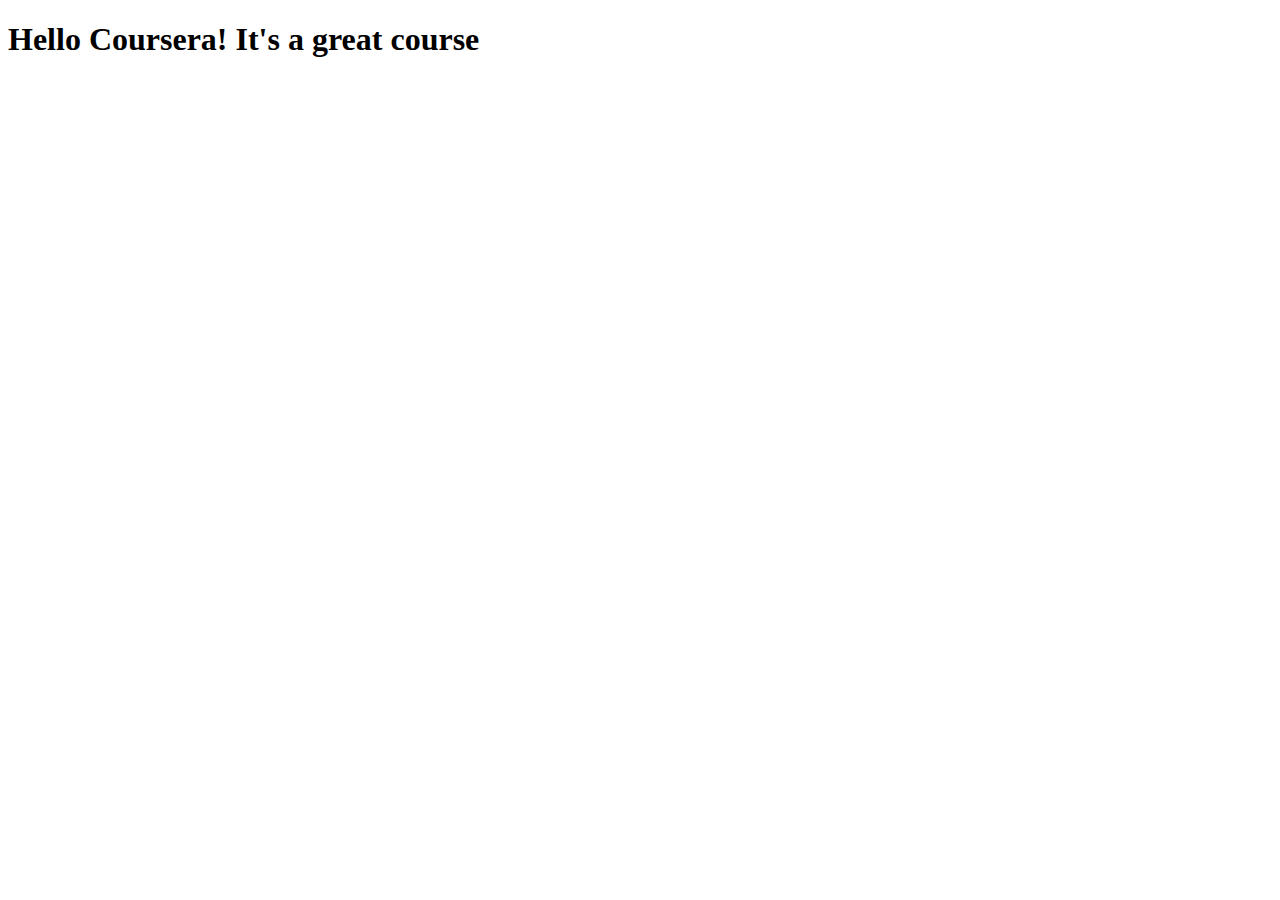
==== module2-solution/index.html @ fda27d13 "Solution 2" ====
<!DOCTYPE html>
<html>
<head>
	<meta charset="utf-8">
	<meta name="viewport" content="width=device-width, initial-scale=1">
	<title>Hello Coursera!</title>
</head>
<body>
<h1>Hello Coursera! It's a great course</h1>
</body>
</html>
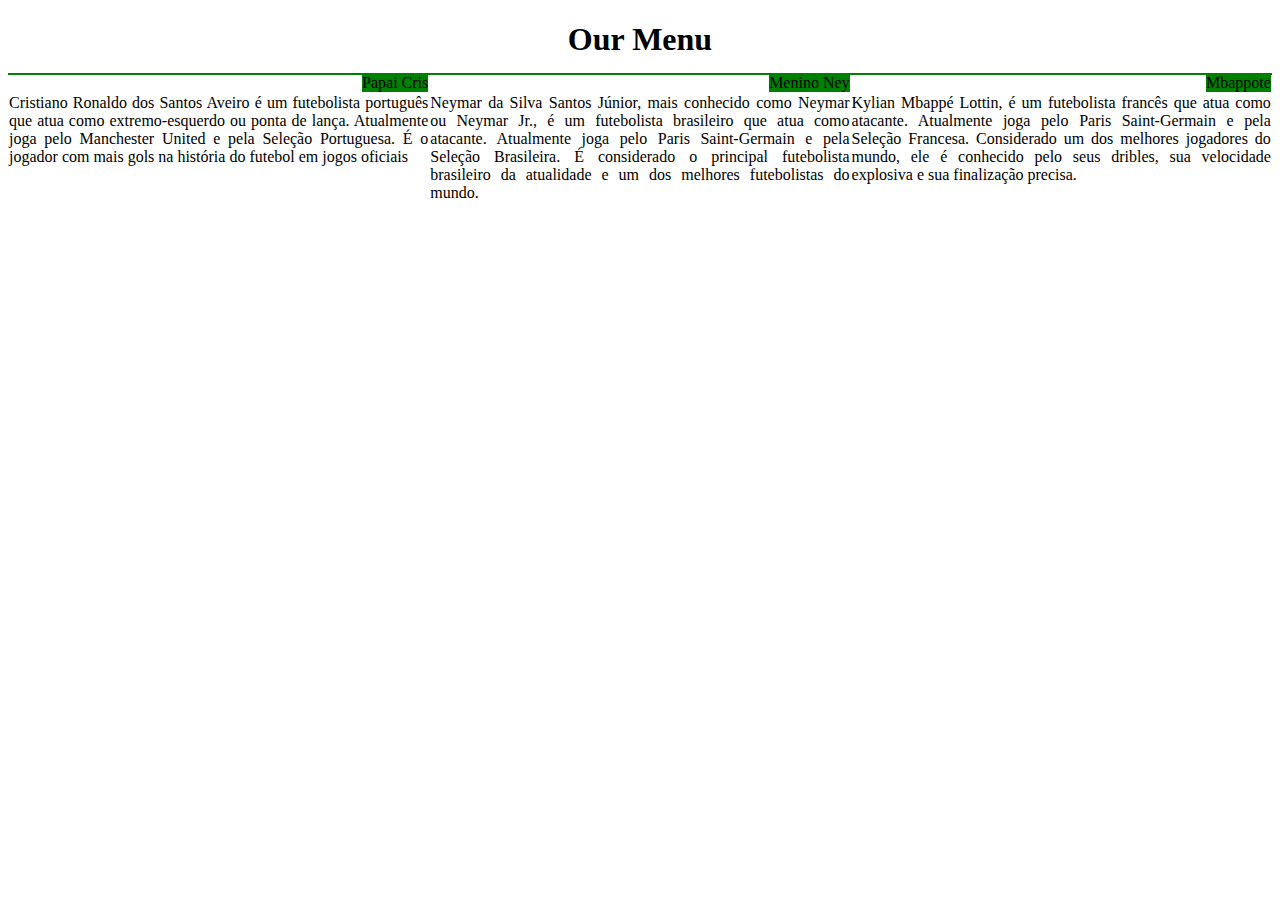
==== commit 115cd42d: "v2" ====
--- a/module2-solution/index.html
+++ b/module2-solution/index.html
@@ -1,11 +1,176 @@
 <!DOCTYPE html>
 <html>
 <head>
-	<meta charset="utf-8">
-	<meta name="viewport" content="width=device-width, initial-scale=1">
-	<title>Hello Coursera!</title>
+<meta charset="utf-8">
+<meta name="viewport" content="width=device-width, initial-scale=1">
+<title>Responsive Layout</title>
+<style>
+
+/********** Base styles **********/
+* {
+  box-sizing: border-box;
+}
+h1 {
+  margin-bottom: 15px;
+}
+
+p {
+  border: 1px solid black;
+  background-color: #A52A2A;
+  width: 90%;
+  height: 150px;
+  margin-right: auto;
+  margin-left: auto;
+  font-family: Helvetica;
+  color: white;
+}
+
+/* Simple Responsive Framework. */
+.row {
+  width: 100%;
+}
+
+/********** Large devices only **********/
+@media (min-width: 1200px) {
+  .col-lg-1, .col-lg-2, .col-lg-3, .col-lg-4, .col-lg-5, .col-lg-6, .col-lg-7, .col-lg-8, .col-lg-9, .col-lg-10, .col-lg-11, .col-lg-12 {
+    float: left;
+    border: 1px solid green;
+  }
+  .col-lg-1 {
+    width: 8.33%;
+  }
+  .col-lg-2 {
+    width: 16.66%;
+  }
+  .col-lg-3 {
+    width: 25%;
+  }
+  .col-lg-4 {
+    width: 33.33%;
+  }
+  .col-lg-5 {
+    width: 41.66%;
+  }
+  .col-lg-6 {
+    width: 50%;
+  }
+  .col-lg-7 {
+    width: 58.33%;
+  }
+  .col-lg-8 {
+    width: 66.66%;
+  }
+  .col-lg-9 {
+    width: 74.99%;
+  }
+  .col-lg-10 {
+    width: 83.33%;
+  }
+  .col-lg-11 {
+    width: 91.66%;
+  }
+  .col-lg-12 {
+    width: 100%;
+  }
+}
+
+/********** Medium devices only **********/
+@media (min-width: 992px) and (max-width: 1199px) {
+  .col-md-1, .col-md-2, .col-md-3, .col-md-4, .col-md-5, .col-md-6, .col-md-7, .col-md-8, .col-md-9, .col-md-10, .col-md-11, .col-md-12 {
+    float: left;
+    border: 1px solid green;
+  }
+  .col-md-1 {
+    width: 8.33%;
+  }
+  .col-md-2 {
+    width: 16.66%;
+  }
+  .col-md-3 {
+    width: 25%;
+  }
+  .col-md-4 {
+    width: 33.33%;
+  }
+  .col-md-5 {
+    width: 41.66%;
+  }
+  .col-md-6 {
+    width: 50%;
+  }
+  .col-md-7 {
+    width: 58.33%;
+  }
+  .col-md-8 {
+    width: 66.66%;
+  }
+  .col-md-9 {
+    width: 74.99%;
+  }
+  .col-md-10 {
+    width: 83.33%;
+  }
+  .col-md-11 {
+    width: 91.66%;
+  }
+  .col-md-12 {
+    width: 100%;
+  }
+}
+section {
+	float: left;
+}
+
+h1 {
+	text-align: center;
+}
+section{
+	position: relative;
+}
+
+.title{
+	position: absolute;
+	right: 0px;
+	top: 0px;
+	background: green;
+	margin: 1px solid black;
+	/*width: 30%;*/
+	text-align: center;
+}
+.text{
+	position: absolute;
+	right: 0px;
+	top: 20px;
+	text-align: justify;
+	border: 8px;
+	/*width: 30%;*/
+
+}
+
+
+
+</style>
 </head>
 <body>
-<h1>Hello Coursera! It's a great course</h1>
+<h1> Our Menu </h1>
+
+<div class="row">
+
+<section class="col-lg-4 col-md-2 col-sm-1">
+	<div class='title'>Papai Cris</div>
+	<div class="text">Cristiano Ronaldo dos Santos Aveiro é um futebolista português que atua como extremo-esquerdo ou ponta de lança. Atualmente joga pelo Manchester United e pela Seleção Portuguesa. É o jogador com mais gols na história do futebol em jogos oficiais</div>
+</section>
+
+<section class="col-lg-4 col-md-2 col-sm-1">
+	<div class='title'>Menino Ney</div>
+	<div class="text">Neymar da Silva Santos Júnior, mais conhecido como Neymar ou Neymar Jr., é um futebolista brasileiro que atua como atacante. Atualmente joga pelo Paris Saint-Germain e pela Seleção Brasileira. É considerado o principal futebolista brasileiro da atualidade e um dos melhores futebolistas do mundo.</div>
+</section>
+
+<section class="col-lg-4 col-md-2 col-sm-1">
+	<div class='title'>Mbappote</div>
+	<div class="text">Kylian Mbappé Lottin, é um futebolista francês que atua como atacante. Atualmente joga pelo Paris Saint-Germain e pela Seleção Francesa. Considerado um dos melhores jogadores do mundo, ele é conhecido pelo seus dribles, sua velocidade explosiva e sua finalização precisa.</div>
+</section>
+</div>
+
 </body>
-</html>+</html>
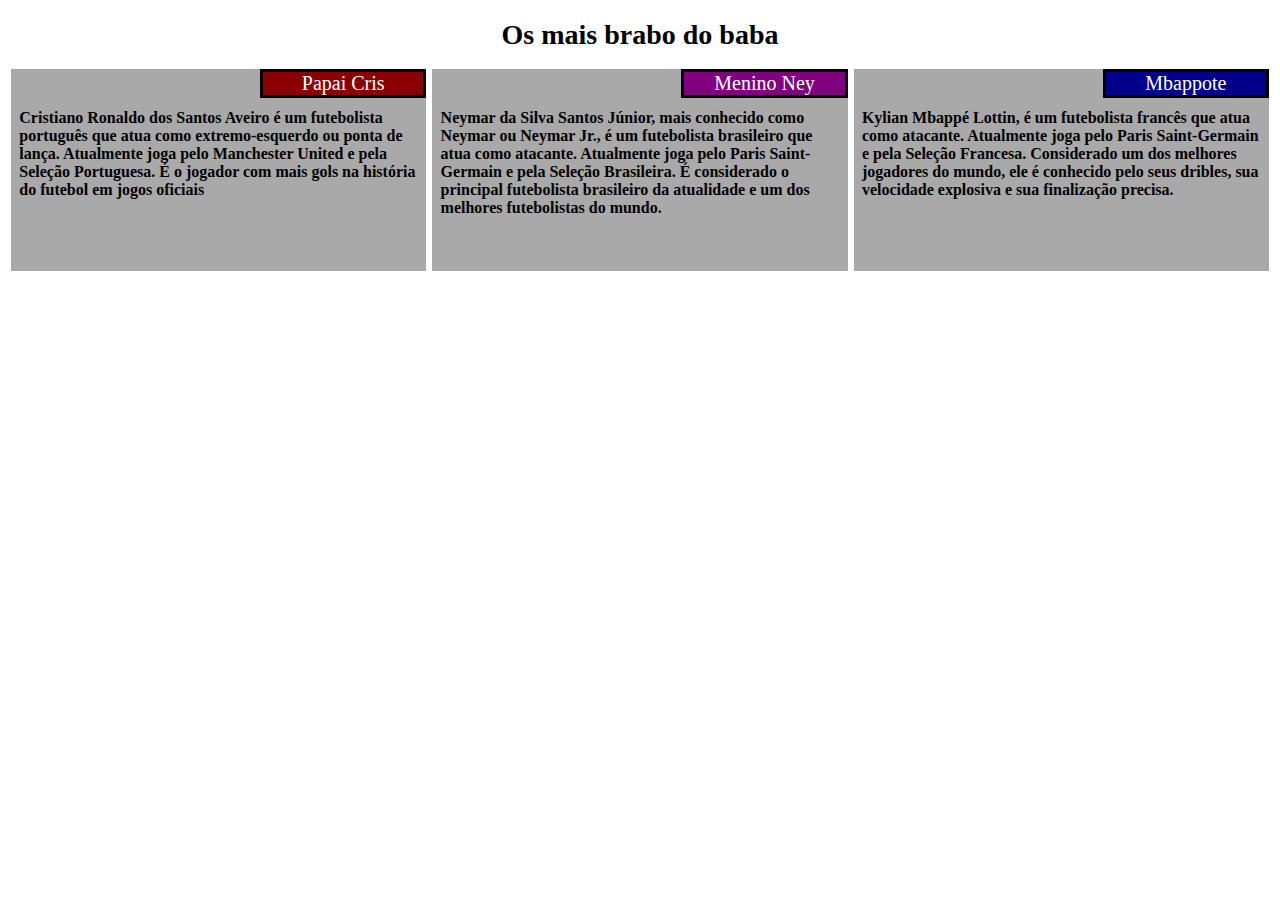
==== commit 8e176894: "vs" ====
--- a/module2-solution/index.html
+++ b/module2-solution/index.html
@@ -4,172 +4,30 @@
 <meta charset="utf-8">
 <meta name="viewport" content="width=device-width, initial-scale=1">
 <title>Responsive Layout</title>
-<style>
 
-/********** Base styles **********/
-* {
-  box-sizing: border-box;
-}
-h1 {
-  margin-bottom: 15px;
-}
 
-p {
-  border: 1px solid black;
-  background-color: #A52A2A;
-  width: 90%;
-  height: 150px;
-  margin-right: auto;
-  margin-left: auto;
-  font-family: Helvetica;
-  color: white;
-}
+<link rel="stylesheet" href="css/stylesheet.css">
 
-/* Simple Responsive Framework. */
-.row {
-  width: 100%;
-}
 
-/********** Large devices only **********/
-@media (min-width: 1200px) {
-  .col-lg-1, .col-lg-2, .col-lg-3, .col-lg-4, .col-lg-5, .col-lg-6, .col-lg-7, .col-lg-8, .col-lg-9, .col-lg-10, .col-lg-11, .col-lg-12 {
-    float: left;
-    border: 1px solid green;
-  }
-  .col-lg-1 {
-    width: 8.33%;
-  }
-  .col-lg-2 {
-    width: 16.66%;
-  }
-  .col-lg-3 {
-    width: 25%;
-  }
-  .col-lg-4 {
-    width: 33.33%;
-  }
-  .col-lg-5 {
-    width: 41.66%;
-  }
-  .col-lg-6 {
-    width: 50%;
-  }
-  .col-lg-7 {
-    width: 58.33%;
-  }
-  .col-lg-8 {
-    width: 66.66%;
-  }
-  .col-lg-9 {
-    width: 74.99%;
-  }
-  .col-lg-10 {
-    width: 83.33%;
-  }
-  .col-lg-11 {
-    width: 91.66%;
-  }
-  .col-lg-12 {
-    width: 100%;
-  }
-}
-
-/********** Medium devices only **********/
-@media (min-width: 992px) and (max-width: 1199px) {
-  .col-md-1, .col-md-2, .col-md-3, .col-md-4, .col-md-5, .col-md-6, .col-md-7, .col-md-8, .col-md-9, .col-md-10, .col-md-11, .col-md-12 {
-    float: left;
-    border: 1px solid green;
-  }
-  .col-md-1 {
-    width: 8.33%;
-  }
-  .col-md-2 {
-    width: 16.66%;
-  }
-  .col-md-3 {
-    width: 25%;
-  }
-  .col-md-4 {
-    width: 33.33%;
-  }
-  .col-md-5 {
-    width: 41.66%;
-  }
-  .col-md-6 {
-    width: 50%;
-  }
-  .col-md-7 {
-    width: 58.33%;
-  }
-  .col-md-8 {
-    width: 66.66%;
-  }
-  .col-md-9 {
-    width: 74.99%;
-  }
-  .col-md-10 {
-    width: 83.33%;
-  }
-  .col-md-11 {
-    width: 91.66%;
-  }
-  .col-md-12 {
-    width: 100%;
-  }
-}
-section {
-	float: left;
-}
-
-h1 {
-	text-align: center;
-}
-section{
-	position: relative;
-}
-
-.title{
-	position: absolute;
-	right: 0px;
-	top: 0px;
-	background: green;
-	margin: 1px solid black;
-	/*width: 30%;*/
-	text-align: center;
-}
-.text{
-	position: absolute;
-	right: 0px;
-	top: 20px;
-	text-align: justify;
-	border: 8px;
-	/*width: 30%;*/
-
-}
+</head>
+<body>
+<h1> Os mais brabo do baba </h1>
 
 
 
-</style>
-</head>
-<body>
-<h1> Our Menu </h1>
+<div class="col-lg-4 col-md-6">
+	<span class='title1' >Papai Cris</span>
+	<p >Cristiano Ronaldo dos Santos Aveiro é um futebolista português que atua como extremo-esquerdo ou ponta de lança. Atualmente joga pelo Manchester United e pela Seleção Portuguesa. É o jogador com mais gols na história do futebol em jogos oficiais</p>
+</div>
 
-<div class="row">
+<div class="col-lg-4 col-md-6">
+	<span class='title2' >Menino Ney</span>
+	<p>Neymar da Silva Santos Júnior, mais conhecido como Neymar ou Neymar Jr., é um futebolista brasileiro que atua como atacante. Atualmente joga pelo Paris Saint-Germain e pela Seleção Brasileira. É considerado o principal futebolista brasileiro da atualidade e um dos melhores futebolistas do mundo.</p>
+</div>
 
-<section class="col-lg-4 col-md-2 col-sm-1">
-	<div class='title'>Papai Cris</div>
-	<div class="text">Cristiano Ronaldo dos Santos Aveiro é um futebolista português que atua como extremo-esquerdo ou ponta de lança. Atualmente joga pelo Manchester United e pela Seleção Portuguesa. É o jogador com mais gols na história do futebol em jogos oficiais</div>
-</section>
-
-<section class="col-lg-4 col-md-2 col-sm-1">
-	<div class='title'>Menino Ney</div>
-	<div class="text">Neymar da Silva Santos Júnior, mais conhecido como Neymar ou Neymar Jr., é um futebolista brasileiro que atua como atacante. Atualmente joga pelo Paris Saint-Germain e pela Seleção Brasileira. É considerado o principal futebolista brasileiro da atualidade e um dos melhores futebolistas do mundo.</div>
-</section>
-
-<section class="col-lg-4 col-md-2 col-sm-1">
-	<div class='title'>Mbappote</div>
-	<div class="text">Kylian Mbappé Lottin, é um futebolista francês que atua como atacante. Atualmente joga pelo Paris Saint-Germain e pela Seleção Francesa. Considerado um dos melhores jogadores do mundo, ele é conhecido pelo seus dribles, sua velocidade explosiva e sua finalização precisa.</div>
-</section>
+<div class="col-lg-4 col-md-12">
+	<span class='title3'>Mbappote</span>
+	<p >Kylian Mbappé Lottin, é um futebolista francês que atua como atacante. Atualmente joga pelo Paris Saint-Germain e pela Seleção Francesa. Considerado um dos melhores jogadores do mundo, ele é conhecido pelo seus dribles, sua velocidade explosiva e sua finalização precisa.</p>
 </div>
 
 </body>
--- a/module2-solution/css/stylesheet.css
+++ b/module2-solution/css/stylesheet.css
@@ -0,0 +1,112 @@
+* {
+  box-sizing: border-box;
+  font-family: Garamond, serif;
+
+}
+
+body {
+    display: block;
+    margin: 8px;
+}
+
+h1 {
+  margin-bottom: 15px;
+  font-size: 1.75em;
+}
+
+body {
+    display: block;
+    margin: 8px;
+}
+
+div {
+	background-color: darkgray;
+	border: 3px solid white;
+	position: relative;
+	height: 10em;
+	box-sizing:  ;
+}
+
+span {
+  margin: 0px;
+  border: 3px solid black;
+  background-color: blue;
+  width: 40%;
+  color: white;
+  text-align: center;
+  font-size: 1.25em;
+  display: table;
+  position: absolute;
+  right: 0px;
+  top: 0px;
+}
+
+p {
+  width: 96%;
+  margin-top: 10px;
+  margin-right: auto;
+  margin-left: auto;
+  color: black;
+  font-weight: bold;
+  position: relative;
+  right: 0px;
+  top: 30px;
+}
+
+h1 {
+	text-align: center;
+}
+
+.title1{
+	background: darkred;
+}
+
+.title2{
+	background: purple;
+}
+
+.title3{
+	background: darkblue;
+}
+
+
+/********** Browser **********/
+@media (min-width: 992px) {
+  .col-lg-4 {
+  	float: left;
+    width: 33.33%;
+  }
+  div {
+	height: 13em;
+	}
+}
+
+/********** Tablet view devices **********/
+@media (min-width: 768px) and (max-width: 991px) {
+  .col-md-6, .col-md-12 {
+    float: left;
+  }
+  .col-md-6 {
+    width: 50%;
+  }
+  .col-md-12 {
+    width: 100%;
+  }
+	div {
+	height: 12em;
+	}
+	div.col-md-12 {
+	height: 8em;
+	}
+}
+
+/********** Mobile view devices **********/
+@media (max-width: 767px) {
+  .col-sm-12 {
+    float: left;
+  }
+  .col-sm-12 {
+    clear: both;
+    width: 100%;
+  }
+}
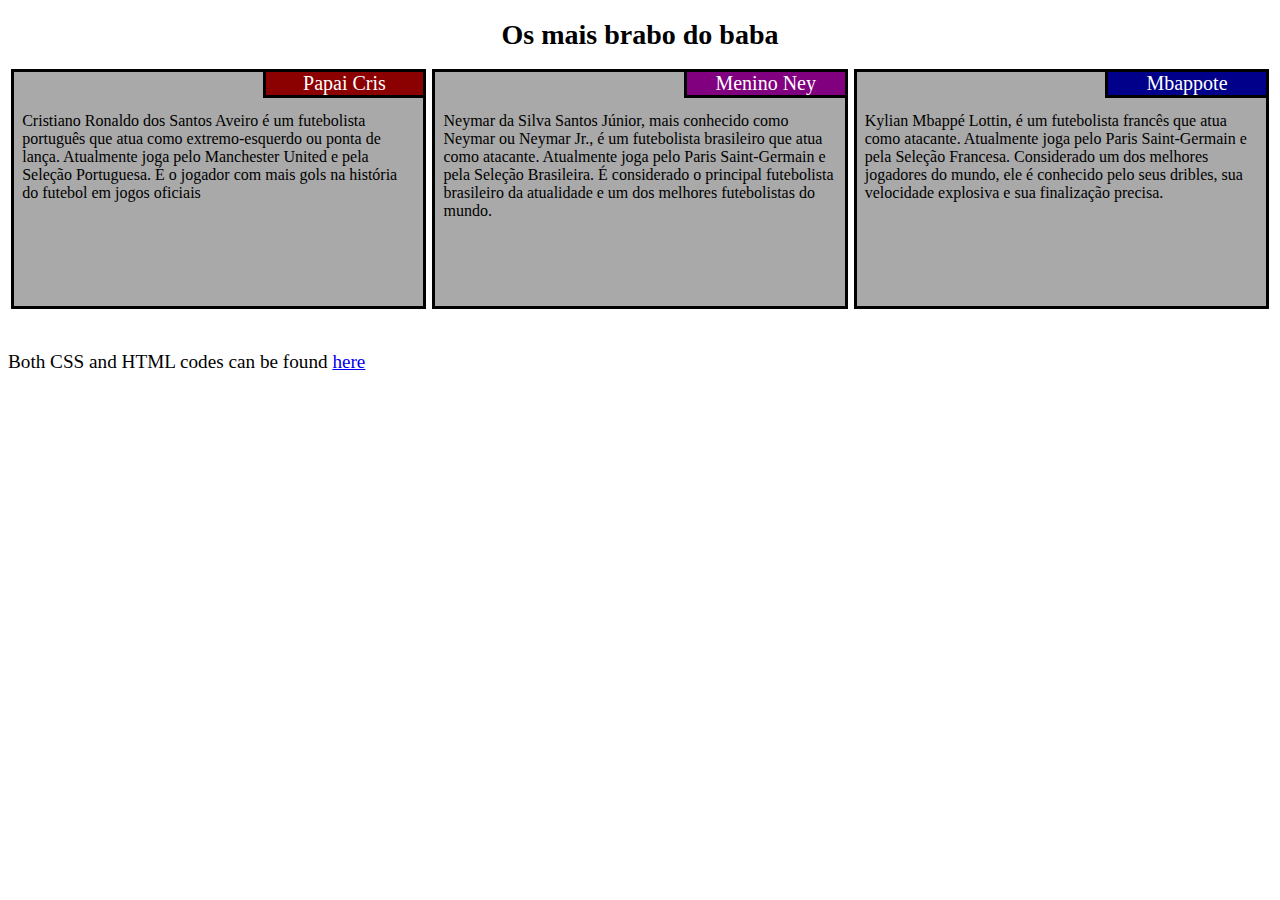
==== commit d867255f: "few_changes" ====
--- a/module2-solution/index.html
+++ b/module2-solution/index.html
@@ -15,20 +15,28 @@
 
 
 
-<div class="col-lg-4 col-md-6">
+<div class="col-lg-4 col-md-6 cell">
+<div class="box">
 	<span class='title1' >Papai Cris</span>
 	<p >Cristiano Ronaldo dos Santos Aveiro é um futebolista português que atua como extremo-esquerdo ou ponta de lança. Atualmente joga pelo Manchester United e pela Seleção Portuguesa. É o jogador com mais gols na história do futebol em jogos oficiais</p>
 </div>
+</div>
 
-<div class="col-lg-4 col-md-6">
+<div class="col-lg-4 col-md-6 cell">
+	<div class="box">
 	<span class='title2' >Menino Ney</span>
 	<p>Neymar da Silva Santos Júnior, mais conhecido como Neymar ou Neymar Jr., é um futebolista brasileiro que atua como atacante. Atualmente joga pelo Paris Saint-Germain e pela Seleção Brasileira. É considerado o principal futebolista brasileiro da atualidade e um dos melhores futebolistas do mundo.</p>
 </div>
+</div>
 
-<div class="col-lg-4 col-md-12">
+<div class="col-lg-4 col-md-12 cell">
+<div class="box">
 	<span class='title3'>Mbappote</span>
 	<p >Kylian Mbappé Lottin, é um futebolista francês que atua como atacante. Atualmente joga pelo Paris Saint-Germain e pela Seleção Francesa. Considerado um dos melhores jogadores do mundo, ele é conhecido pelo seus dribles, sua velocidade explosiva e sua finalização precisa.</p>
 </div>
+</div>
+
+<section class="final"> Both CSS and HTML codes can be found <a href="https://github.com/EricJordanBastos/front_end_coursera">here</a></section>
 
 </body>
 </html>
--- a/module2-solution/css/stylesheet.css
+++ b/module2-solution/css/stylesheet.css
@@ -1,12 +1,13 @@
 * {
   box-sizing: border-box;
-  font-family: Garamond, serif;
+  font-family: 'Comic Sans MS', serif;
 
 }
 
 body {
     display: block;
-    margin: 8px;
+    margin: 0px;
+    padding: 0px;
 }
 
 h1 {
@@ -19,12 +20,16 @@
     margin: 8px;
 }
 
+.box{
+  border: 3px solid black;
+}
 div {
-	background-color: darkgray;
-	border: 3px solid white;
+	display: block;
+  background-color: darkgray;
+
+  border: 3px solid white;
 	position: relative;
 	height: 10em;
-	box-sizing:  ;
 }
 
 span {
@@ -37,8 +42,8 @@
   font-size: 1.25em;
   display: table;
   position: absolute;
-  right: 0px;
-  top: 0px;
+  right: -3px;
+  top: -3px;
 }
 
 p {
@@ -47,7 +52,7 @@
   margin-right: auto;
   margin-left: auto;
   color: black;
-  font-weight: bold;
+  
   position: relative;
   right: 0px;
   top: 30px;
@@ -77,8 +82,9 @@
     width: 33.33%;
   }
   div {
-	height: 13em;
+	height: 15em;
 	}
+  section{margin-top: 300px; font-size: 1.2em;}
 }
 
 /********** Tablet view devices **********/
@@ -88,12 +94,16 @@
   }
   .col-md-6 {
     width: 50%;
+    margin-bottom: 12px;
   }
   .col-md-12 {
     width: 100%;
+    clear: both;
   }
-	div {
-	height: 12em;
+
+  section{margin-top: 580px; font-size: 1.2em;}
+  div {
+	height: 15em;
 	}
 	div.col-md-12 {
 	height: 8em;
@@ -105,8 +115,17 @@
   .col-sm-12 {
     float: left;
   }
+  .cell{
+    margin-bottom: 12px;
+    height: 12em; 
+  }
+  .box{
+    height: 12em; 
+  }
+  section{margin-top: 20px; font-size: 1.2em;}
   .col-sm-12 {
     clear: both;
     width: 100%;
+
   }
 }
